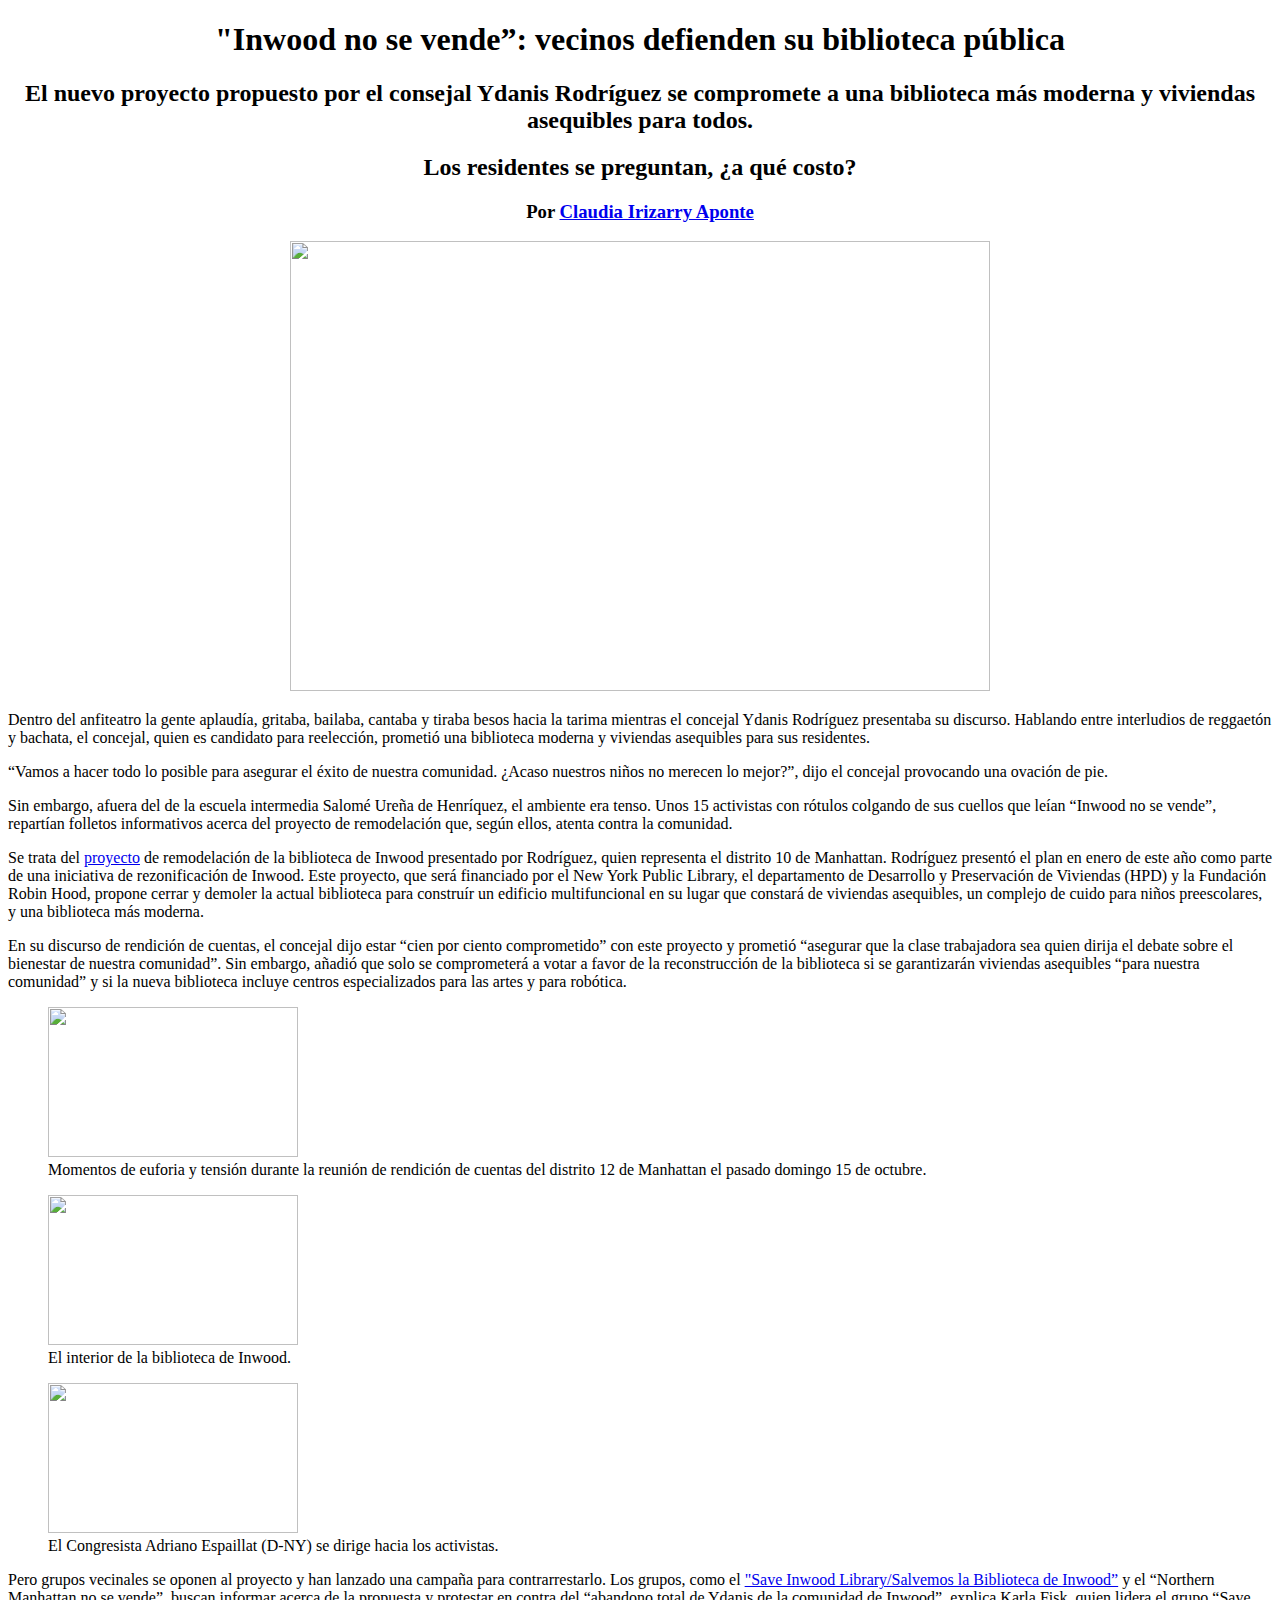
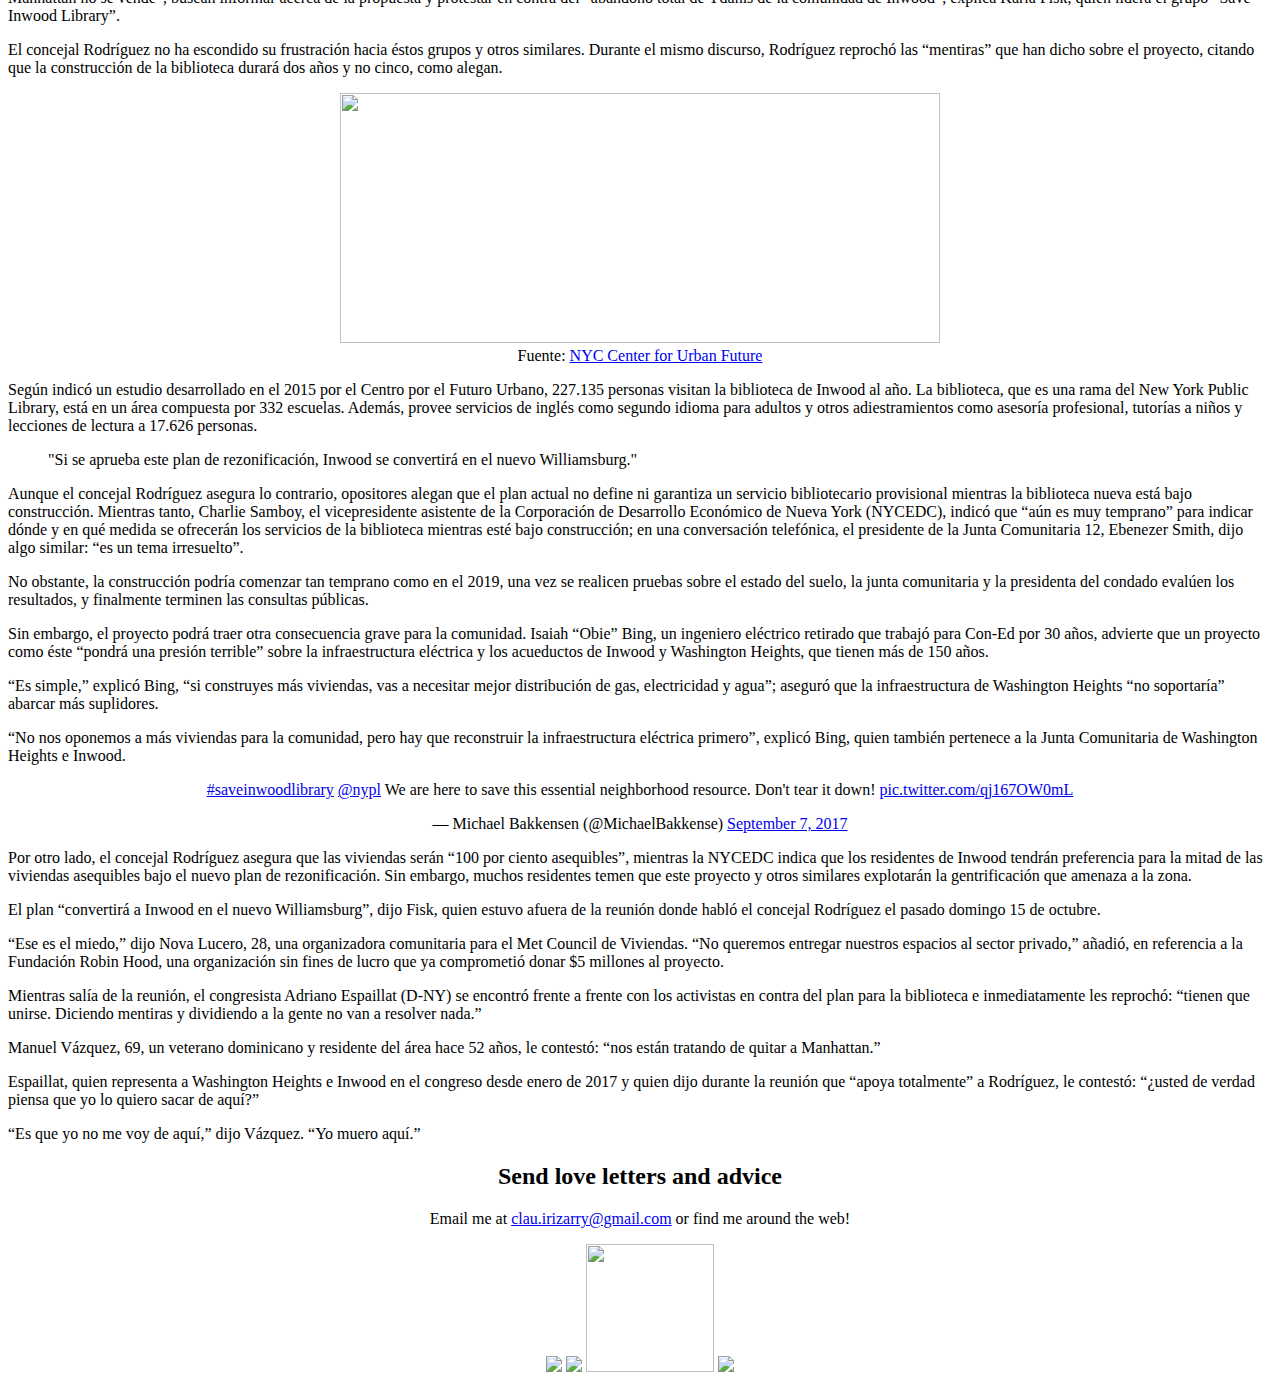
==== index.html @ aa787e51 "Create index.html" ====
<!DOCTYPE html>
<html lang="en">

  <head>
    <meta charset="UTF-8">
    <title>Claudia Irizarry Aponte | Journalist & Developer</title>
    <link rel="stylesheet" href="css/style.css">
  </head>

  <body>
<!-- page header -->
    <header>
    <h1><center>"Inwood no se vende”: vecinos defienden su biblioteca pública</center></h1>
    <h1 class:"colortext", "font-family"></h1>

<!-- subtitle and lead -->
    <section class="subtitle & lead">
      <center><h2>El nuevo proyecto propuesto por el consejal Ydanis Rodríguez se compromete a una biblioteca más moderna y viviendas asequibles para todos.</h2>
        <h2>Los residentes se preguntan, ¿a qué costo?</h2>

        <h3 class="author"><span></span>Por <a href="http://clauuia.wordpress.com" target="_blank">Claudia Irizarry Aponte</a></h3>
</header>

<article>
      <center><img src="images/Irizarry_Nota Propia 1_5.jpg" width="700" height="450"></center>

      <p>
        <p class="colortext">
        <p>Dentro del anfiteatro la gente aplaudía, gritaba, bailaba, cantaba y tiraba besos hacia la tarima mientras el concejal Ydanis Rodríguez presentaba su discurso. Hablando entre interludios de reggaetón y bachata, el concejal, quien es candidato para reelección, prometió una biblioteca moderna y viviendas asequibles para sus residentes.</p>
        <p>“Vamos a hacer todo lo posible para asegurar el éxito de nuestra comunidad. ¿Acaso nuestros niños no merecen lo mejor?”, dijo el concejal provocando una ovación de pie.</p>
        <p>Sin embargo, afuera del de la escuela intermedia Salomé Ureña de Henríquez, el ambiente era tenso. Unos 15 activistas con rótulos colgando de sus cuellos que leían “Inwood no se vende”, repartían folletos informativos acerca del proyecto de remodelación que, según ellos, atenta contra la comunidad.</p>

<!-- body starts here -->
    <section class="nut graph">

    <p>Se trata del <a href="http://www1.nyc.gov/site/hpd/about/press-releases/2017/08/08-25-17.page">proyecto</a> de remodelación de la biblioteca de Inwood presentado por Rodríguez, quien representa el distrito 10 de Manhattan. Rodríguez presentó el plan en enero de este año como parte de una iniciativa de rezonificación de Inwood. Este proyecto, que será financiado por el New York Public Library, el departamento de Desarrollo y Preservación de Viviendas (HPD) y la Fundación Robin Hood, propone cerrar y demoler la actual biblioteca para construír un edificio multifuncional en su lugar que constará de viviendas asequibles, un complejo de cuido para niños preescolares, y una biblioteca más moderna.</p>
    <p>En su discurso de rendición de cuentas, el concejal dijo estar “cien por ciento comprometido” con este proyecto y prometió “asegurar que la clase trabajadora sea quien dirija el debate sobre el bienestar de nuestra comunidad”. Sin embargo, añadió que solo se comprometerá a votar a favor de la reconstrucción de la biblioteca si se garantizarán viviendas asequibles “para nuestra comunidad” y si la nueva biblioteca incluye centros especializados para las artes y para robótica.</p>

    <div class="img-wrapper">
        <figure>
            <img src="images/IRIZARRY_Nota Propia 1_3.JPG" width="250" height="150">
            <figcaption>Momentos de euforia y tensión durante la reunión de rendición de cuentas del distrito 12 de Manhattan el pasado domingo 15 de octubre. </figcaption>
        </figure>
        <figure>
            <img src="images/IRIZARRY_Nota Propia 1_1.jpg" width="250" height="150">
            <figcaption>El interior de la biblioteca de Inwood.</figcaption>
        </figure>
        <figure><img src="images/Irizarry_Nota Propia 1_6.jpg" width="250" height="150">
            <figcaption>El Congresista Adriano Espaillat (D-NY) se dirige hacia los activistas.</figcaption>
        </figure>
    </div>

    </section>
<!-- la gente anda diciendo -->
    <section class="la gente anda diciendo">

    <p>Pero grupos vecinales se oponen al proyecto y han lanzado una campaña para contrarrestarlo. Los grupos, como el <a href="https://www.facebook.com/groups/SaveInwoodLibrary/">"Save Inwood Library/Salvemos la Biblioteca de Inwood”</a> y el “Northern Manhattan no se vende”, buscan informar acerca de la propuesta y protestar en contra del “abandono total de Ydanis de la comunidad de Inwood”, explica Karla Fisk, quien lidera el grupo “Save Inwood Library”.</p>
    <p>El concejal Rodríguez no ha escondido su frustración hacia éstos grupos y otros similares. Durante el mismo discurso, Rodríguez reprochó las “mentiras” que han dicho sobre el proyecto, citando que la construcción de la biblioteca durará dos años y no cinco, como alegan.</p>

    <figure>
    <center>
        <img src="images/Inwood_facts.png" width="600" height="250">
        <figcaption>Fuente: <a href="https://nycfuture.org/data/nyc-libraries-by-the-numbers">NYC Center for Urban Future</a></figcaption>
    </center>
    </figure>

    <p>Según indicó un estudio desarrollado en el 2015 por el Centro por el Futuro Urbano, 227.135 personas visitan la biblioteca de Inwood al año. La biblioteca, que es una rama del New York Public Library, está en un área compuesta por 332 escuelas. Además, provee servicios de inglés como segundo idioma para adultos y otros adiestramientos como asesoría profesional, tutorías a niños y lecciones de lectura a 17.626 personas.</p>

    <aside class="pquote">
      <blockquote>
      <p>"Si se aprueba este plan de rezonificación, Inwood se convertirá en el nuevo Williamsburg."</p>
      </blockquote>
    </aside>

    </section>

    <section class="infrastructure">
  <p>Aunque el concejal Rodríguez asegura lo contrario, opositores alegan que el plan actual no define ni garantiza un servicio bibliotecario provisional mientras la biblioteca nueva está bajo construcción. Mientras tanto, Charlie Samboy, el vicepresidente asistente de la Corporación de Desarrollo Económico de Nueva York (NYCEDC), indicó que “aún es muy temprano” para indicar dónde y en qué medida se ofrecerán los servicios de la biblioteca mientras esté bajo construcción; en una conversación telefónica, el presidente de la Junta Comunitaria 12, Ebenezer Smith, dijo algo similar: “es un tema irresuelto”.</p>
  <p>No obstante, la construcción podría comenzar tan temprano como en el 2019, una vez se realicen pruebas sobre el estado del suelo, la junta comunitaria y la presidenta del condado evalúen los resultados, y finalmente terminen las consultas públicas.</p>
  <p>Sin embargo, el proyecto podrá traer otra consecuencia grave para la comunidad. Isaiah “Obie” Bing, un ingeniero eléctrico retirado que trabajó para Con-Ed por 30 años, advierte que un proyecto como éste “pondrá una presión terrible” sobre la infraestructura eléctrica y los acueductos de Inwood y Washington Heights, que tienen más de 150 años.</p>
  <p>“Es simple,” explicó Bing, “si construyes más viviendas, vas a necesitar mejor distribución de gas, electricidad y agua”; aseguró que la infraestructura de Washington Heights “no soportaría” abarcar más suplidores.</p>
  <p>“No nos oponemos a más viviendas para la comunidad, pero hay que reconstruir la infraestructura eléctrica primero”, explicó Bing, quien también pertenece a la Junta Comunitaria de Washington Heights e Inwood.</p>

    </section>

<!-- Tweet embed -->

    <center><blockquote class="twitter-tweet" data-lang="en"><p lang="en" dir="ltr"><a href="https://twitter.com/hashtag/saveinwoodlibrary?src=hash&amp;ref_src=twsrc%5Etfw">#saveinwoodlibrary</a> <a href="https://twitter.com/nypl?ref_src=twsrc%5Etfw">@nypl</a> We are here to save this essential neighborhood resource. Don&#39;t tear it down! <a href="https://t.co/qj167OW0mL">pic.twitter.com/qj167OW0mL</a></p>&mdash; Michael Bakkensen (@MichaelBakkense) <a href="https://twitter.com/MichaelBakkense/status/905876258273325058?ref_src=twsrc%5Etfw">September 7, 2017</a></blockquote>
    <script async src="https://platform.twitter.com/widgets.js" charset="utf-8"></script></center>

 <!--body continues-->

    <section class="gentrification">
  <p>Por otro lado, el concejal Rodríguez asegura que las viviendas serán “100 por ciento asequibles”, mientras la NYCEDC indica que los residentes de Inwood tendrán preferencia para la mitad de las viviendas asequibles bajo el nuevo plan de rezonificación. Sin embargo, muchos residentes temen que este proyecto y otros similares explotarán la gentrificación que amenaza a la zona.</p>
  <p>El plan “convertirá a Inwood en el nuevo Williamsburg”, dijo Fisk, quien estuvo afuera de la reunión donde habló el concejal Rodríguez el pasado domingo 15 de octubre.</p>
  <p>“Ese es el miedo,” dijo Nova Lucero, 28, una organizadora comunitaria para el Met Council de Viviendas. “No queremos entregar nuestros espacios al sector privado,” añadió, en referencia a la Fundación Robin Hood, una organización sin fines de lucro que ya comprometió donar $5 millones al proyecto.</p>

    </section>
<!-- kicker-->
    <section class="kicker">

    <p>Mientras salía de la reunión, el congresista Adriano Espaillat (D-NY) se encontró frente a frente con los activistas en contra del plan para la biblioteca e inmediatamente les reprochó: “tienen que unirse. Diciendo mentiras y dividiendo a la gente no van a resolver nada.”</p>
    <p>Manuel Vázquez, 69, un veterano dominicano y residente del área hace 52 años, le contestó: “nos están tratando de quitar a Manhattan.”</p>
    <p>Espaillat, quien representa a Washington Heights e Inwood en el congreso desde enero de 2017 y quien dijo durante la reunión que “apoya totalmente” a Rodríguez, le contestó: “¿usted de verdad piensa que yo lo quiero sacar de aquí?”</p>
    <p>“Es que yo no me voy de aquí,” dijo Vázquez. “Yo muero aquí.”</p>
    </section>

</article>

<!-- footer & contact info -->
    <footer>
      <h2><center> Send love letters and advice</center></h2></footer>
      <center><p>Email me at <a href="mailto:clau.irizarry@gmail.com">clau.irizarry@gmail.com</a> or find me around the web!</p>
      <a href="https://twitter.com/clauuia"><img src="images/twitter.png"></a>
      <a href="https://facebook.com/claudia.elena1"><img src="images/facebook.png"></a>
      <a href="https://instagram.com/clauuia"><img src="images/instagram-4-512.png" width="128" height="128"></a>
      <a href="https://linkedin.com/in/claudiairizarryaponte"><img src="images/linkedin.png"></a></center></p class>

  </body>
</html>
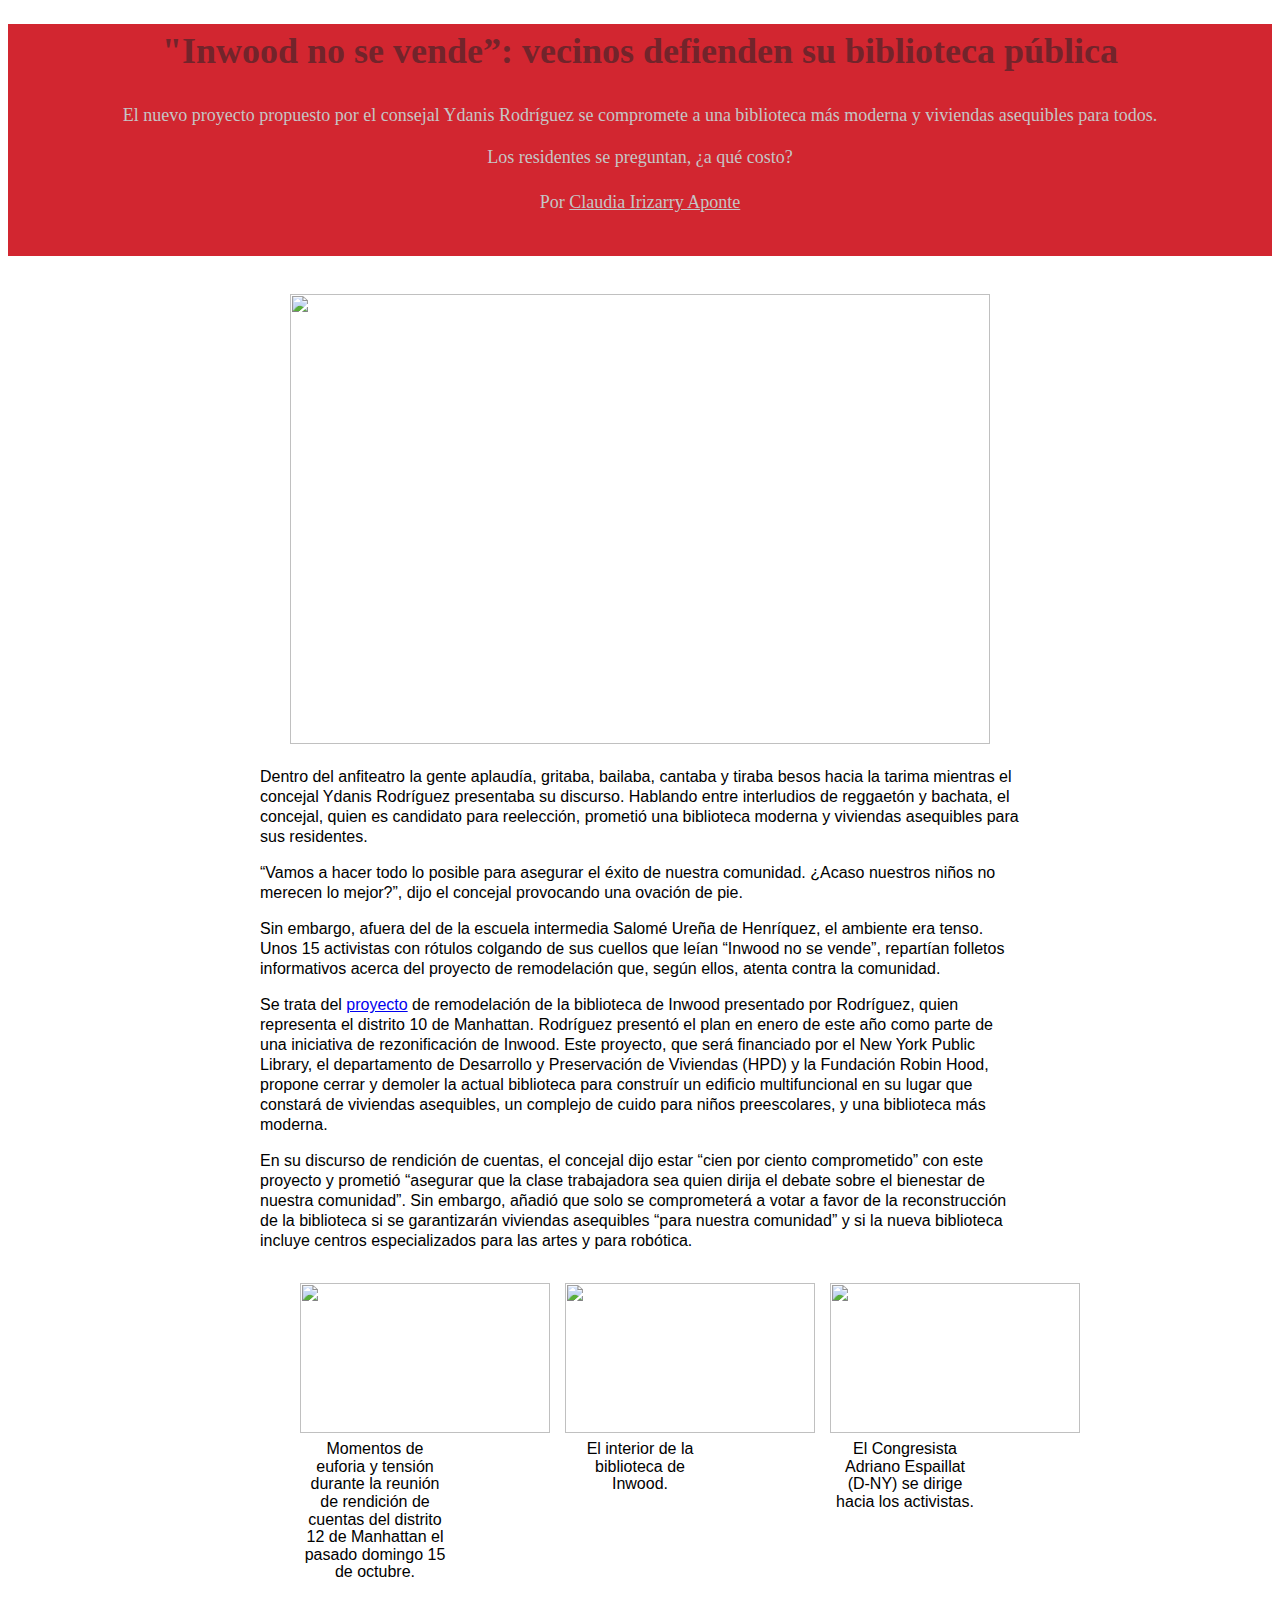
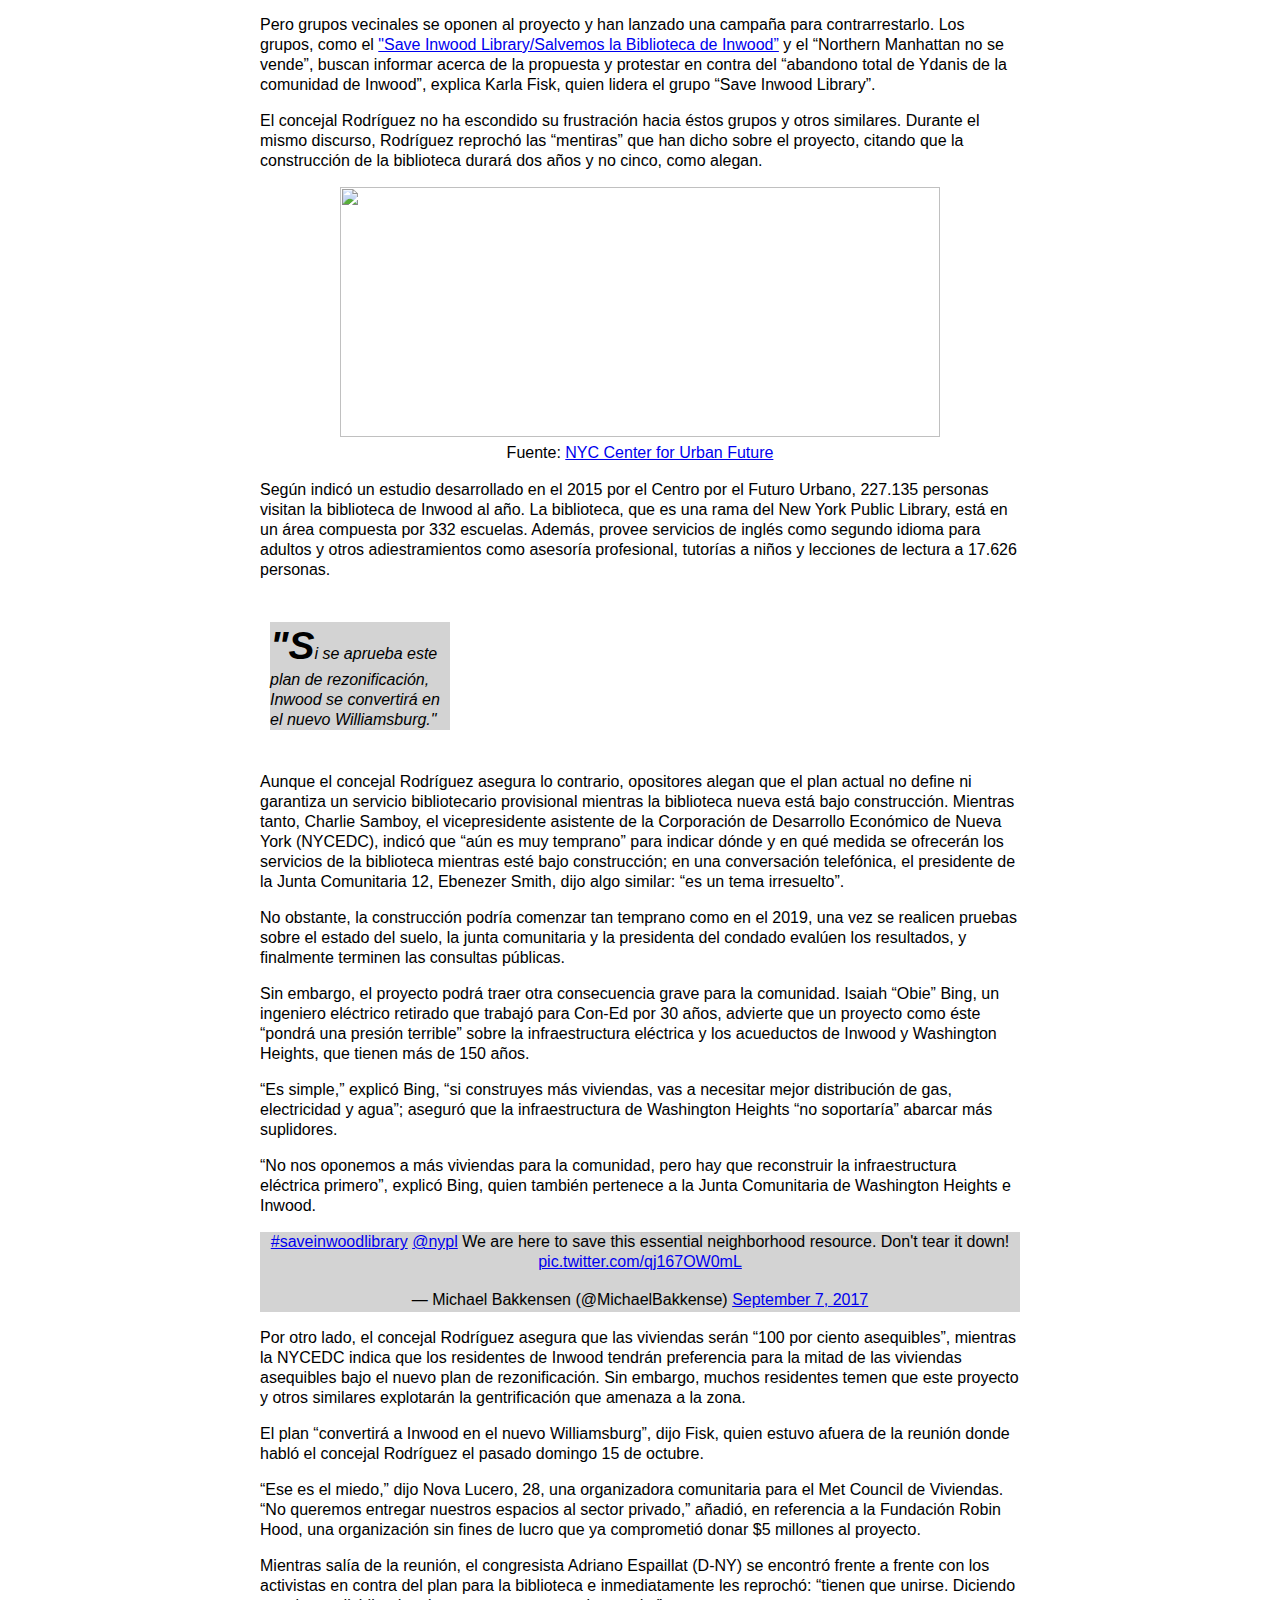
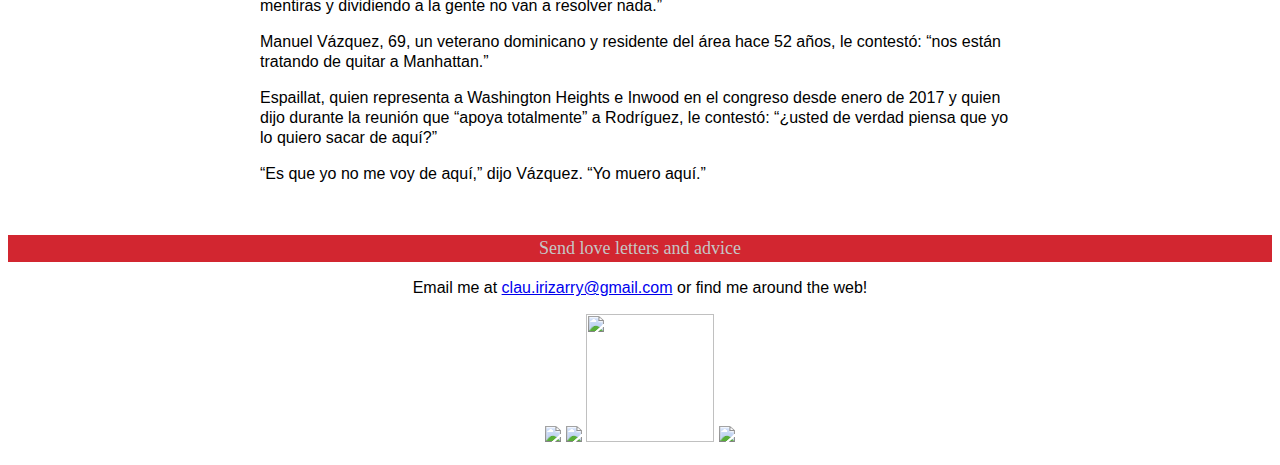
==== commit d11018cf: "Update index.html" ====
--- a/index.html
+++ b/index.html
@@ -23,7 +23,7 @@
 </header>
 
 <article>
-      <center><img src="images/Irizarry_Nota Propia 1_5.jpg" width="700" height="450"></center>
+      <center><img src="claudiairizarry.github.io/Irizarry_Nota Propia 1_5.jpg" width="700" height="450"></center>
 
       <p>
         <p class="colortext">
@@ -39,14 +39,14 @@
 
     <div class="img-wrapper">
         <figure>
-            <img src="images/IRIZARRY_Nota Propia 1_3.JPG" width="250" height="150">
+            <img src="claudiairizarry.github.io/IRIZARRY_Nota Propia 1_3.JPG" width="250" height="150">
             <figcaption>Momentos de euforia y tensión durante la reunión de rendición de cuentas del distrito 12 de Manhattan el pasado domingo 15 de octubre. </figcaption>
         </figure>
         <figure>
-            <img src="images/IRIZARRY_Nota Propia 1_1.jpg" width="250" height="150">
+            <img src="claudiairizarry.github.io/IRIZARRY_Nota Propia 1_1.jpg" width="250" height="150">
             <figcaption>El interior de la biblioteca de Inwood.</figcaption>
         </figure>
-        <figure><img src="images/Irizarry_Nota Propia 1_6.jpg" width="250" height="150">
+        <figure><img src="claudiairizarry.github.io/Irizarry_Nota Propia 1_6.jpg" width="250" height="150">
             <figcaption>El Congresista Adriano Espaillat (D-NY) se dirige hacia los activistas.</figcaption>
         </figure>
     </div>
@@ -60,7 +60,7 @@
 
     <figure>
     <center>
-        <img src="images/Inwood_facts.png" width="600" height="250">
+        <img src="claudiairizarry.github.io/Inwood_facts.png" width="600" height="250">
         <figcaption>Fuente: <a href="https://nycfuture.org/data/nyc-libraries-by-the-numbers">NYC Center for Urban Future</a></figcaption>
     </center>
     </figure>
@@ -112,10 +112,10 @@
     <footer>
       <h2><center> Send love letters and advice</center></h2></footer>
       <center><p>Email me at <a href="mailto:clau.irizarry@gmail.com">clau.irizarry@gmail.com</a> or find me around the web!</p>
-      <a href="https://twitter.com/clauuia"><img src="images/twitter.png"></a>
-      <a href="https://facebook.com/claudia.elena1"><img src="images/facebook.png"></a>
-      <a href="https://instagram.com/clauuia"><img src="images/instagram-4-512.png" width="128" height="128"></a>
-      <a href="https://linkedin.com/in/claudiairizarryaponte"><img src="images/linkedin.png"></a></center></p class>
+      <a href="https://twitter.com/clauuia"><img src="claudiairizarry.github.io/twitter.png"></a>
+      <a href="https://facebook.com/claudia.elena1"><img src="claudiairizarry.github.io/facebook.png"></a>
+      <a href="https://instagram.com/clauuia"><img src="claudiairizarry.github.ioinstagram-4-512.png" width="128" height="128"></a>
+      <a href="https://linkedin.com/in/claudiairizarryaponte"><img src="claudiairizarry.github.io/linkedin.png"></a></center></p class>
 
   </body>
 </html>
--- a/css/style.css
+++ b/css/style.css
@@ -0,0 +1,169 @@
+
+/******************************************************
+*******************************************************
+1. Global styles
+(things that apply to all elements of site)
+*******************************************************
+******************************************************/
+
+/*Make everything inside the <html> act as a block.
+box-sizing: used to tell the browser what the sizing properties (width and height) should include.
+border-box: The width and height properties (and min/max properties) includes content, padding and border, but not the margin */
+
+html {
+  box-sizing: border-box;
+}
+
+/* The asterisk * used below means wildcard or affect everything.
+box-sizing: inherit, means inherit the property border-box from its parent element html.
+Check what the pseudo elements :before and :after are for https://www.w3schools.com/CSS/css_pseudo_elements.asp */
+
+*,
+*:before,
+*:after {
+  box-sizing: inherit;
+}
+ /* header */
+header {
+  background-color: #D22630;
+  background-size: cover;
+  color: #ffffff;
+  font-family: Garamond, serif;/*use Roboto for everything inside header*/
+  text-align: center;/* align all text inside header to the center*/
+}
+
+/*rules for all the body text
+you can give specific text elements their own rules by adding a selector { property: value;} When you do, you override this global rule*/
+body {
+  font-family: 'Helvetica', 'Arial', sans-serif; /* font */
+  font-size: 16px; /* 16px is the standard font size */
+  line-height: 1.5; /* 1.5 times the size of the font */
+  background-color: white;
+  color: black;
+}
+
+/* background color */
+
+background {
+  background-color: #C5C5C5;
+}
+
+/******************************************************
+*******************************************************
+3. Main body content
+*******************************************************
+******************************************************/
+
+article {
+  max-width: 800px;/*set the width of the text and other elements inside the article tag*/
+  padding: 20px;/*give it padding all around*/
+  margin: auto;
+  /* set the margin property to auto to horizontally center the element
+  within its container. If you do margin: 0 auto that means:
+  top and bottom give it a margin 0, and the left and right margin auto.
+  More: https://css-tricks.com/forums/topic/why-or-how-does-margin0-auto-work/ */
+}
+
+
+/*global settings for h1 and p */
+h1, h2, h3 {font-family: Garamond, Georgia, serif;}
+
+h1 {
+  color: #72242B;
+  font-size: 36px;
+  }
+h2, h3 {
+    font-weight: 400;
+    color: #C5C5C5;
+  }
+h2 {font-size: 18px;}
+
+h3 {font-size: 16px;}
+
+    /*header h3 byline*/
+  .author {
+    font-size: 18px;
+    font-weight: 400;
+    padding-bottom: 40px;
+    /* added space in the bottom with padding */
+  }
+
+  /*header h3 a byline link*/
+  .author a {
+    color: #C5C5C5;
+    text-decoration: color;
+  }
+
+  /*header h3 a:hover byline link on hover*/
+  .author
+
+  a:hover {
+    background-color: black;
+}
+p {
+      font-family: 'Helvetica',sans-serif;
+      color: black
+      font-weight: normal;
+      font-size: 16px;
+      line-height: 1.25;
+    }
+  .pquote {
+      float: top;
+      width: 200px;
+      background: url(images/openquote.gif) no-repeat;
+      color: black;
+      font-size: 26px;
+      line-height: 2;
+      font-style: italic;
+      padding: 10px;
+  }
+blockquote {
+      margin: 0;
+      background-color: lightgray;
+      opacity: 50;
+  }
+
+  .pquote p:first-letter {
+      font-size: 39px;
+      font-weight: bold;
+  }
+figure {
+     font-family: 'Helvetica', sans-serif;
+     color: black;
+     font-weight: normal;
+     font-size: 16px;
+     line-height: 1.25;
+}
+
+figcaption {
+  text-align: center;
+  font-family: Helvetica, sans-serif;
+  font-weight: 400;
+  line-height: 1.1;
+  padding: 2px 2px;
+}
+
+/*div container for the 3 images and captions, using the class .img-wrapper*/
+.img-wrapper {
+  display: flex;
+  flex-direction: row; /*align in the same row*/
+  justify-content: space-between;
+}
+
+.img-wrapper figure {width: 150px;}
+
+/*footer*/
+
+footer {
+  background-color: #D22630;
+  background-size: cover;
+  color: #ffffff;
+  font-family: Garamond, serif;/*use Roboto for everything inside header*/
+  text-align: center;/* align all text inside header to the center*/
+}
+
+/* These are all the same colour - this is also a CSS comment by the way!
+p {
+}
+
+ */
